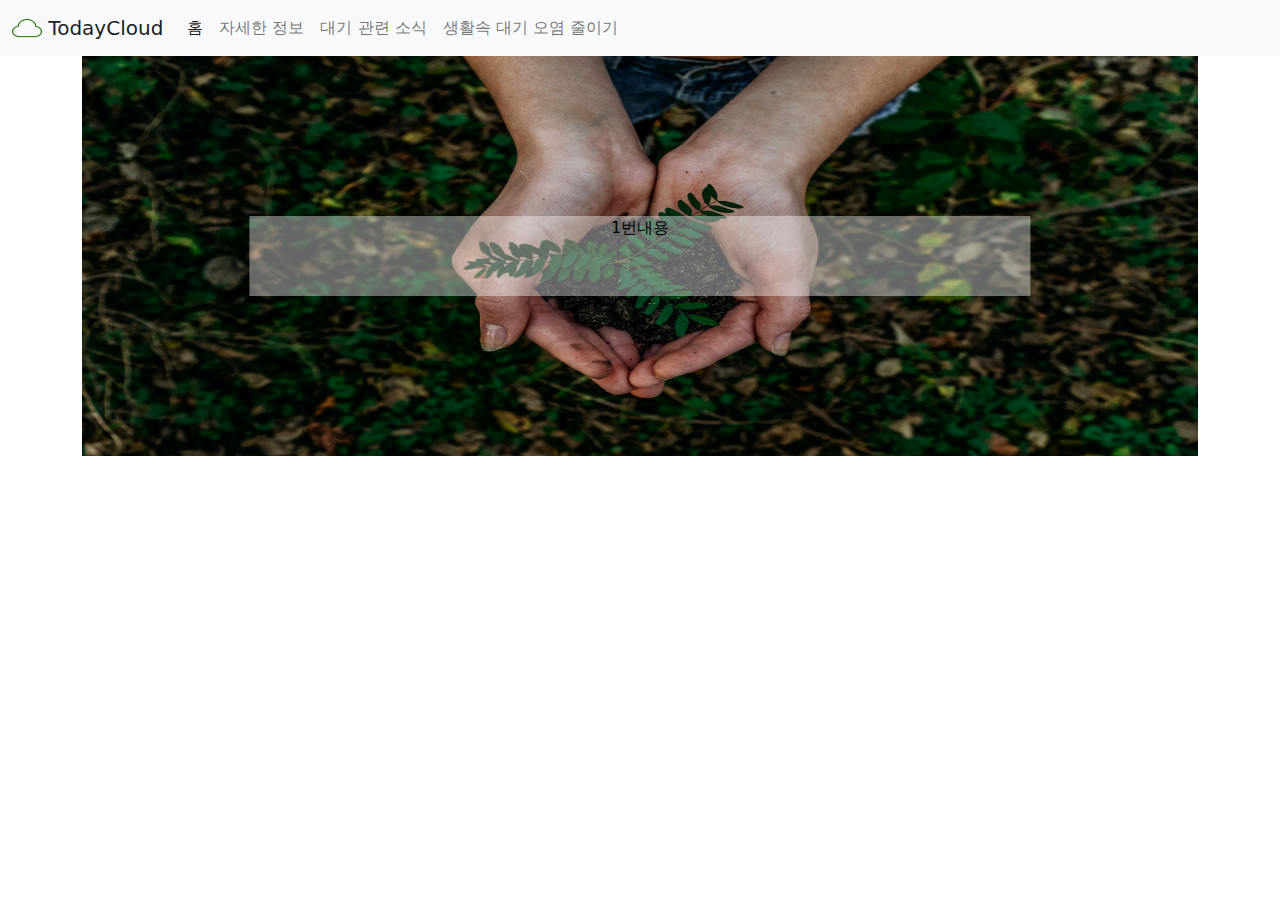
==== index.html @ 8e3e47f9 "1111 classroom" ====
<!Doctype HTML>
<html>

<head>
	<meta http-equiv="Content-Type" content="text/html;charset=UTF-8">
	<title>TodayCloud - 우리의 대기정보</title>
	<link rel="shortcut icon" href="images/favicon.ico" type="image/x-icon">
	<link rel="icon" href="images/favicon.ico" type="image/x-icon">
	<link rel="stylesheet" href="css/normalize.css">
	<link rel="stylesheet" href="css/bootstrap.min.css">
	<link rel="stylesheet" href="css/main.css">
</head>

<body>
	<header>
		<nav class="navbar navbar-light bg-light navbar-expand-lg">
			<div class="container-fluid">
				<a class="navbar-brand" href="#">
					<img src="images/logo.png" alt="" width="30" height="24" class="d-inline-block align-text-top">
					TodayCloud
      				
    			</a>
				<button class="navbar-toggler" type="button" data-bs-toggle="collapse" data-bs-target="#navbarNav" aria-controls="navbarNav" aria-expanded="false" aria-label="Toggle navigation">
      				<span class="navbar-toggler-icon"></span>
    			</button>

				<div class="collapse navbar-collapse" id="navbarNav">
      				<ul class="navbar-nav">
        				<li class="nav-item">
          					<a class="nav-link active" aria-current="page" href="#">홈</a>
        				</li>
        				<li class="nav-item">
          					<a class="nav-link" href="#">자세한 정보</a>
        				</li>
        				<li class="nav-item">
          					<a class="nav-link" href="#">대기 관련 소식</a>
        				</li>
        				<li class="nav-item">
          					<a class="nav-link" href="#">생활속 대기 오염 줄이기</a>
        				</li>
      				</ul>
    			</div>
  			</div>
		</nav>
	</header>
	
	<div class="wrapper">
		<div class="container">
			<div class="imgslide">
				<div class="imglist">
					<div class="item">
						<img src="images/slides/slide1.jpg" alt="" class="slideimg">
						<span class="itemtext">1번내용</span>
					</div>
					
					<div class="item">
						<img src="images/slides/slide2.jpg" alt="" class="slideimg">
						<span class="itemtext">2번내용</span>
					</div>
				</div>
			</div>

		</div>

	</div>
	


	<div class="script">
		<script src="script/jquery.min.js"></script>
		<script src="script/bootstrap.min.js"></script>
		<script src="script/script.js"></script>
	</div>
</body>

</html>
---- css/main.css ----
.imgslide {
	max-width: 100%;
	width:100%;
	height:400px;
	overflow: hidden;
}

.imglist {
	position: relative;
	height:400px;
}

.slideimg {
	width: 100%;
	height:400px;
	position: relative;

}
.item {
	height:400px;
	
}


.item>span{
	
	width: 70%;
	height: 80px;
	position: absolute;
	top:50%;
	left:50%;
	transform: translate(-50%,-50%);
	background-color: rgba(255,255,255,0.4);
	color:black;
	text-align:center;
}
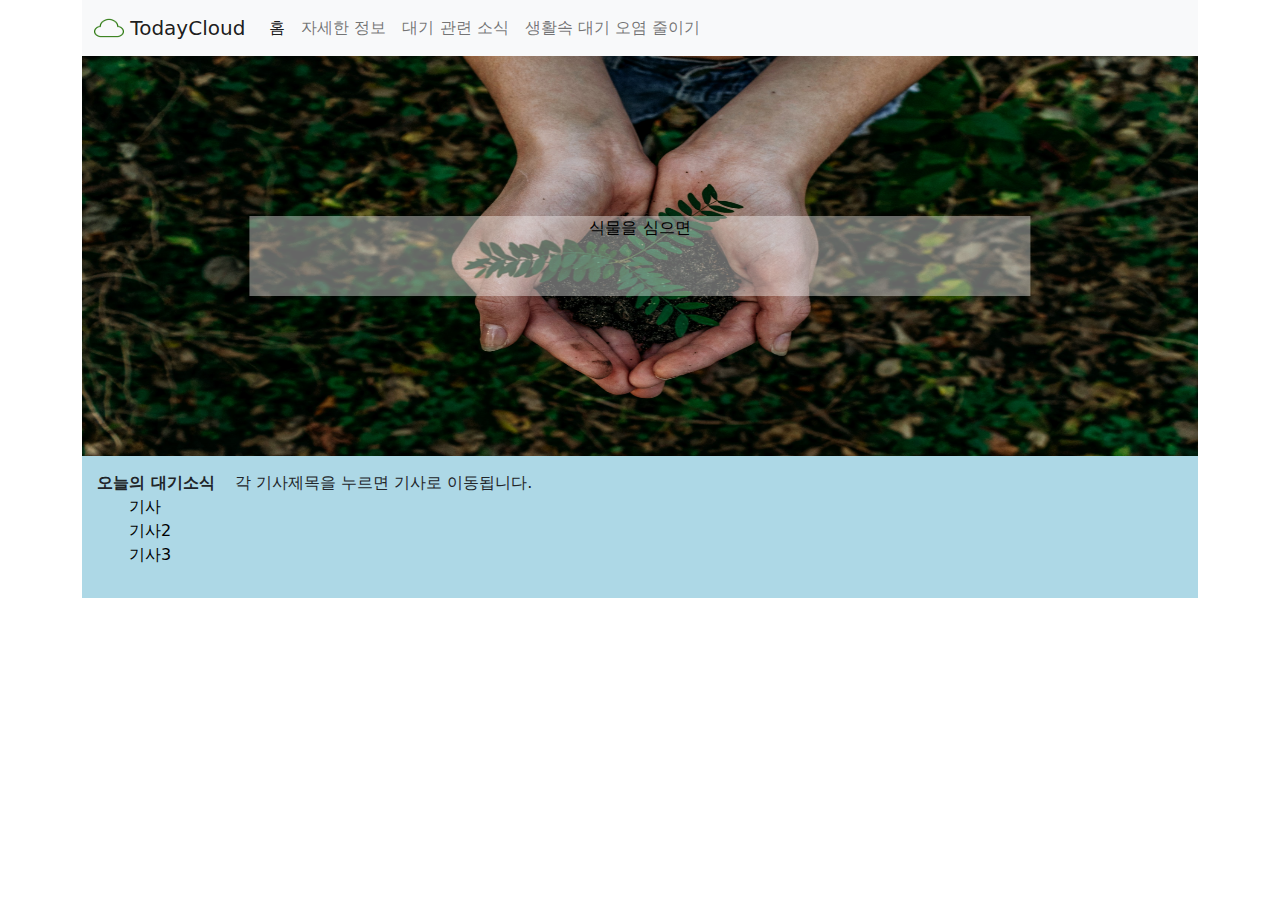
==== commit aa713931: "ㅁㄴㅇㄴㅁㅇ" ====
--- a/index.html
+++ b/index.html
@@ -12,11 +12,13 @@
 </head>
 
 <body>
+
 	<header>
-		<nav class="navbar navbar-light bg-light navbar-expand-lg">
-			<div class="container-fluid">
-				<a class="navbar-brand" href="#">
-					<img src="images/logo.png" alt="" width="30" height="24" class="d-inline-block align-text-top">
+		<div class="container">
+			<nav class="navbar navbar-light bg-light navbar-expand-lg">
+				<div class="container-fluid">
+					<a class="navbar-brand" href="#">
+						<img src="images/logo.png" alt="" width="30" height="24" class="d-inline-block align-text-top">
 					TodayCloud
       				
     			</a>
@@ -42,6 +44,8 @@
     			</div>
   			</div>
 		</nav>
+		</div>
+		
 	</header>
 	
 	<div class="wrapper">
@@ -50,18 +54,28 @@
 				<div class="imglist">
 					<div class="item">
 						<img src="images/slides/slide1.jpg" alt="" class="slideimg">
-						<span class="itemtext">1번내용</span>
+						<span class="itemtext">식물을 심으면</span>
 					</div>
 					
 					<div class="item">
 						<img src="images/slides/slide2.jpg" alt="" class="slideimg">
-						<span class="itemtext">2번내용</span>
+						<span class="itemtext">맑고 깨끗한 공기</span>
 					</div>
 				</div>
 			</div>
 
+			<div class="content-btm">
+				<span class="ncrowl">
+					<span class="ncrowl-title">오늘의 대기소식</span>&nbsp; &nbsp; 각 기사제목을 누르면 기사로 이동됩니다.
+					<ul class="news-crowl">
+						<li><a href="#">기사</a></li>
+						<li><a href="#">기사2</a></li>
+						<li><a href="#">기사3</a></li>
+					</ul>
+				</span>
+			</div>
+
 		</div>
-
 	</div>
 	
 
@@ -70,6 +84,9 @@
 		<script src="script/jquery.min.js"></script>
 		<script src="script/bootstrap.min.js"></script>
 		<script src="script/script.js"></script>
+		<script>
+			newsCrowl();
+		</script>
 	</div>
 </body>
 
--- a/css/main.css
+++ b/css/main.css
@@ -1,3 +1,16 @@
+@charset "UTF-8";
+* {
+	margin:0;
+
+}
+a {
+	text-decoration: none;
+	color: black;
+}
+a:hover {
+	color:black;
+}
+
 .imgslide {
 	max-width: 100%;
 	width:100%;
@@ -33,5 +46,15 @@
 	background-color: rgba(255,255,255,0.4);
 	color:black;
 	text-align:center;
+	vertical-align: middle;
 }
 
+.content-btm {
+	width: 100%;
+	background: lightblue;
+	padding:15px;
+}
+
+.ncrowl-title {
+	font-weight: 700;
+}
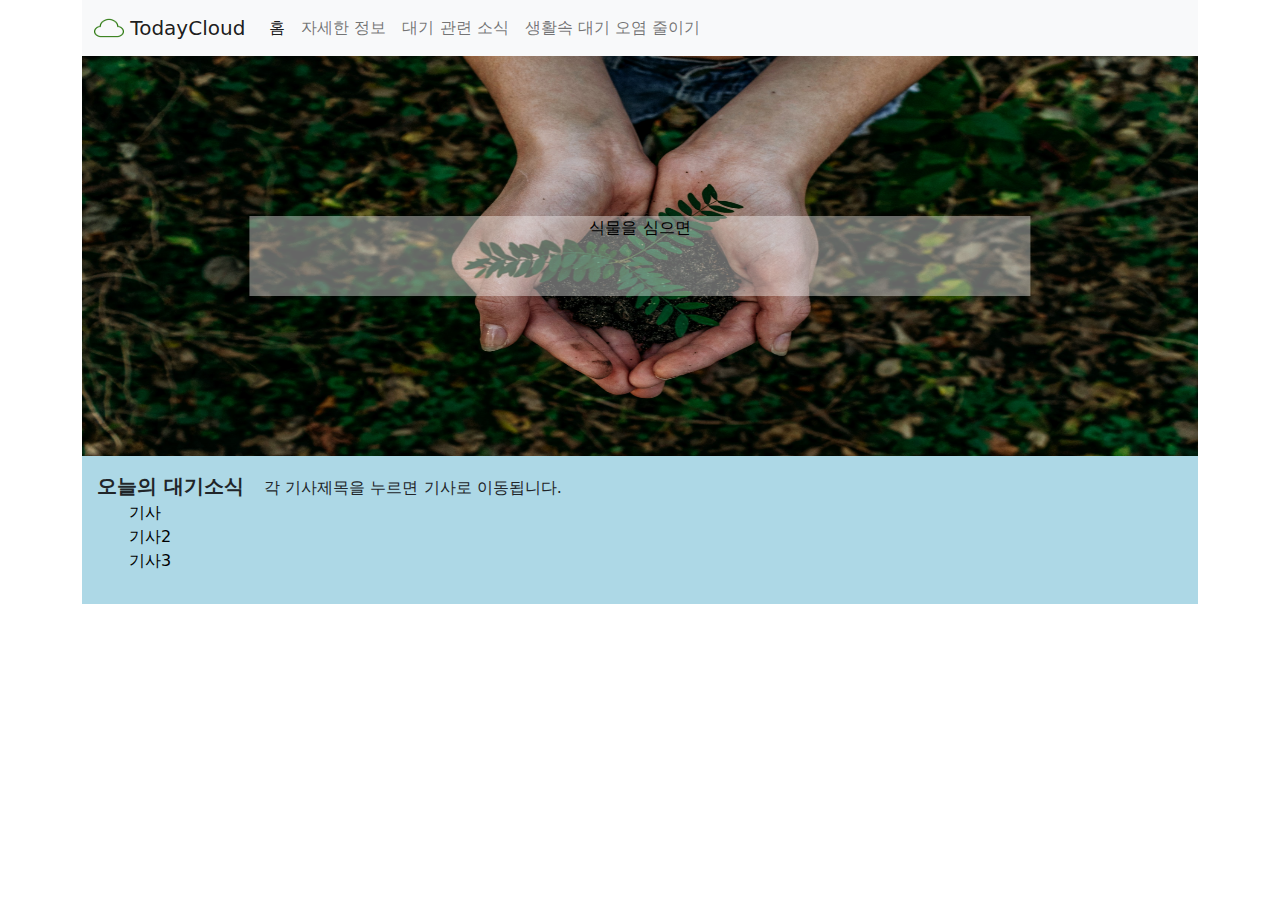
==== commit 6574399c: "news" ====
--- a/index.html
+++ b/index.html
@@ -67,7 +67,7 @@
 			<div class="content-btm">
 				<span class="ncrowl">
 					<span class="ncrowl-title">오늘의 대기소식</span>&nbsp; &nbsp; 각 기사제목을 누르면 기사로 이동됩니다.
-					<ul class="news-crowl">
+					<ul class="news-crowl" id="news-cro">
 						<li><a href="#">기사</a></li>
 						<li><a href="#">기사2</a></li>
 						<li><a href="#">기사3</a></li>
--- a/css/main.css
+++ b/css/main.css
@@ -57,4 +57,9 @@
 
 .ncrowl-title {
 	font-weight: 700;
+	font-size:15pt;
 }
+
+.news-crowl>li:hover {
+	background:gray;
+}
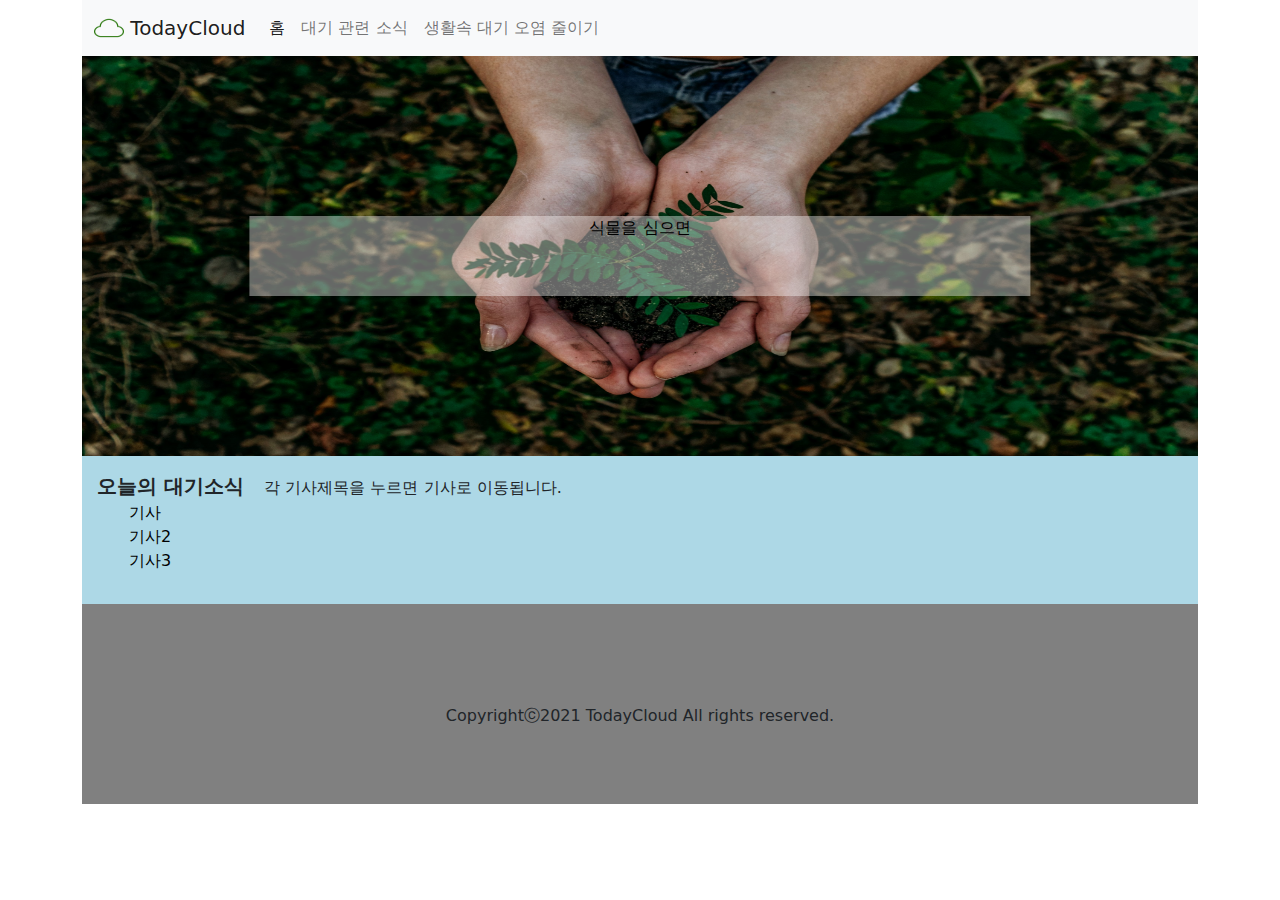
==== commit 58d94bdb: "news22" ====
--- a/index.html
+++ b/index.html
@@ -30,9 +30,6 @@
       				<ul class="navbar-nav">
         				<li class="nav-item">
           					<a class="nav-link active" aria-current="page" href="#">홈</a>
-        				</li>
-        				<li class="nav-item">
-          					<a class="nav-link" href="#">자세한 정보</a>
         				</li>
         				<li class="nav-item">
           					<a class="nav-link" href="#">대기 관련 소식</a>
@@ -77,7 +74,17 @@
 
 		</div>
 	</div>
-	
+	<div class="container">
+	<footer>
+		
+			<div class="cpyr">
+				Copyrightⓒ2021 TodayCloud All rights reserved.
+			</div>
+
+	</footer>		
+		
+	</div>
+
 
 
 	<div class="script">
--- a/css/main.css
+++ b/css/main.css
@@ -61,5 +61,13 @@
 }
 
 .news-crowl>li:hover {
-	background:gray;
+	background:lightgray;
 }
+
+footer {
+	background: gray;
+	text-align: center;
+	height: 200px;
+	padding-top:100px;
+	
+}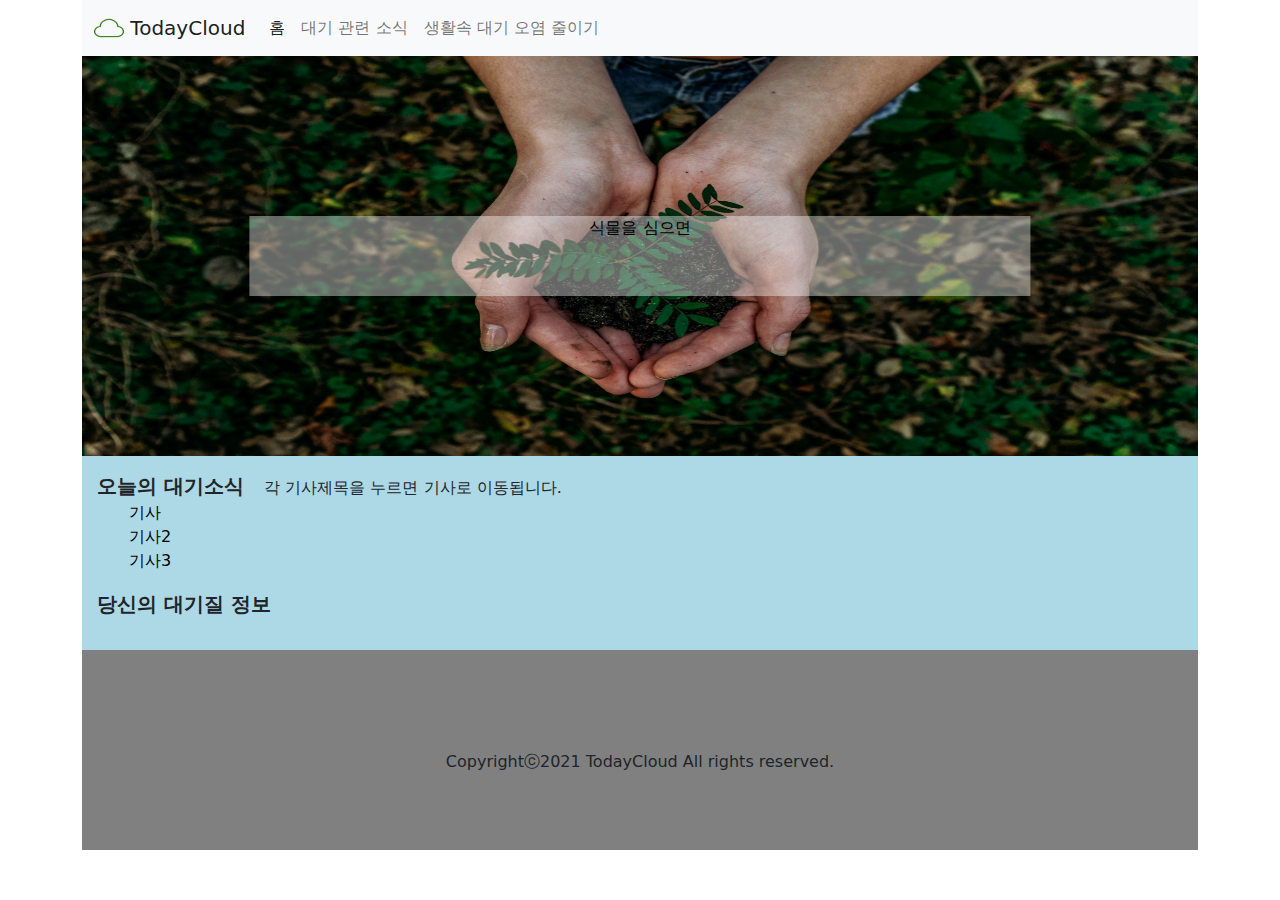
==== commit e00d841e: "wansung" ====
--- a/index.html
+++ b/index.html
@@ -17,7 +17,7 @@
 		<div class="container">
 			<nav class="navbar navbar-light bg-light navbar-expand-lg">
 				<div class="container-fluid">
-					<a class="navbar-brand" href="#">
+					<a class="navbar-brand" href="https://SunrinWebProject.2tle.repl.co">
 						<img src="images/logo.png" alt="" width="30" height="24" class="d-inline-block align-text-top">
 					TodayCloud
       				
@@ -32,10 +32,10 @@
           					<a class="nav-link active" aria-current="page" href="#">홈</a>
         				</li>
         				<li class="nav-item">
-          					<a class="nav-link" href="#">대기 관련 소식</a>
+          					<a class="nav-link" href="https://SunrinWebProject.2tle.repl.co/sosic.html">대기 관련 소식</a>
         				</li>
         				<li class="nav-item">
-          					<a class="nav-link" href="#">생활속 대기 오염 줄이기</a>
+          					<a class="nav-link" href="https://SunrinWebProject.2tle.repl.co/jul.html">생활속 대기 오염 줄이기</a>
         				</li>
       				</ul>
     			</div>
@@ -70,6 +70,12 @@
 						<li><a href="#">기사3</a></li>
 					</ul>
 				</span>
+				<span class="ncrowl">
+					<span class="ncrowl-title">당신의 대기질 정보</span>
+					<ul class="news-crowl" id="air-dt">
+						
+					</ul>
+				</span>
 			</div>
 
 		</div>
@@ -93,6 +99,7 @@
 		<script src="script/script.js"></script>
 		<script>
 			newsCrowl();
+			getLocAndCurDt();
 		</script>
 	</div>
 </body>
--- a/css/main.css
+++ b/css/main.css
@@ -70,4 +70,39 @@
 	height: 200px;
 	padding-top:100px;
 	
+}
+
+.ntitle {
+	background: lightblue;
+	width:100%;
+	height: 300px;
+	padding-top: 130px;
+	text-align:center;
+	color:black;
+	font-size:30px;
+}
+
+.news-all {
+	background: lightblue;
+	
+}
+.jul {
+	padding: 3em 5em 3em 5em;
+}
+
+.jul-title {
+	font-size: 30px;
+	font-weight: 700;
+}
+
+.jul-text {
+	padding:1em;
+}
+
+.jule {
+	background: lightpink;
+}
+
+.ncrowl {
+	width:40%;
 }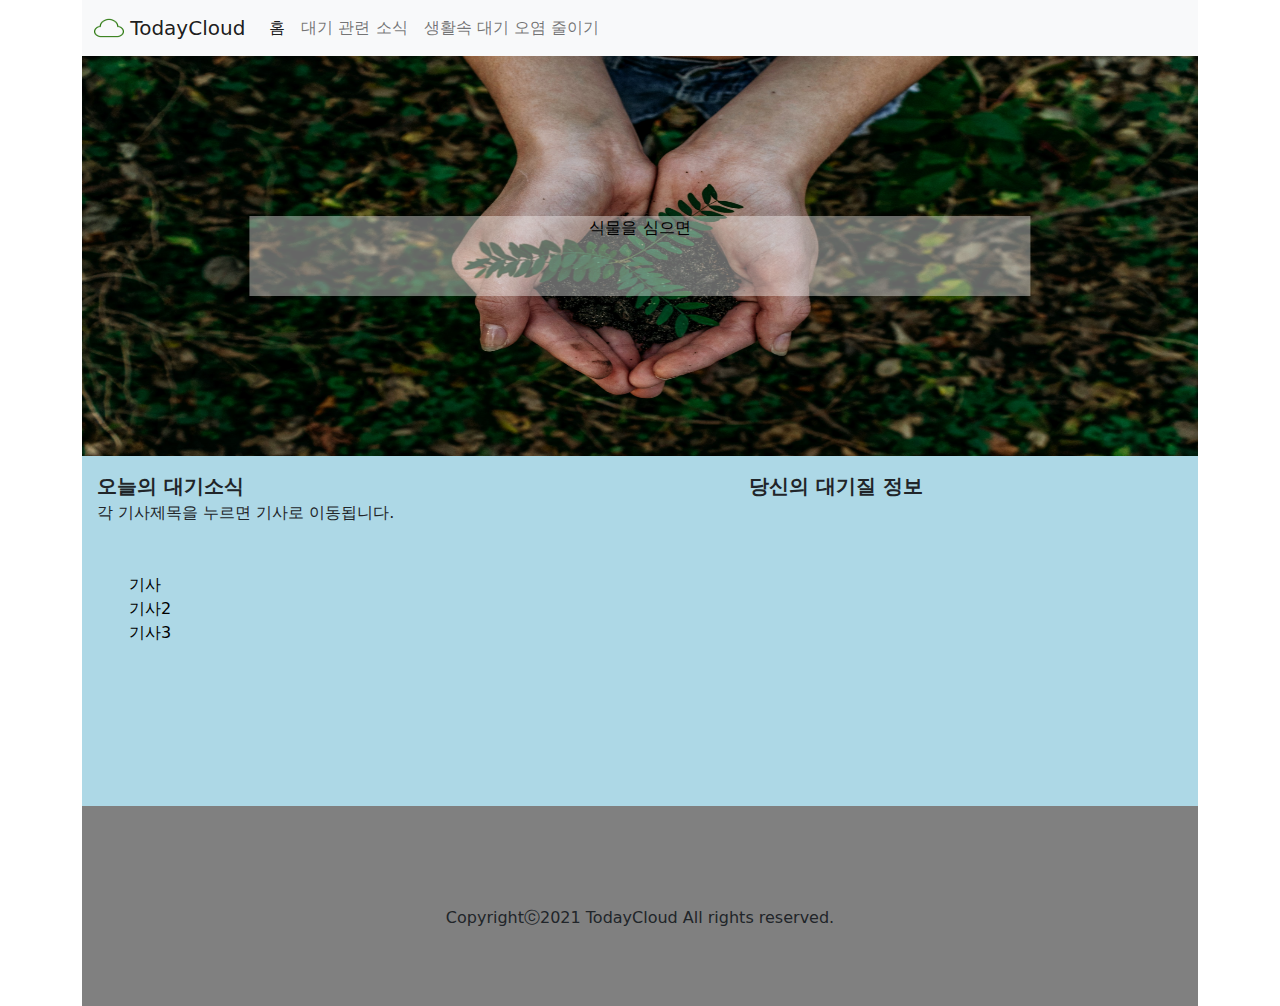
==== commit 89cd6f05: "sunrin last pos" ====
--- a/index.html
+++ b/index.html
@@ -62,16 +62,17 @@
 			</div>
 
 			<div class="content-btm">
-				<span class="ncrowl">
-					<span class="ncrowl-title">오늘의 대기소식</span>&nbsp; &nbsp; 각 기사제목을 누르면 기사로 이동됩니다.
+				<span class="ncrowl left1">
+					<span class="ncrowl-title">오늘의 대기소식</span>&nbsp; &nbsp;<div> 각 기사제목을 누르면 기사로 이동됩니다.</div><br><br>
 					<ul class="news-crowl" id="news-cro">
 						<li><a href="#">기사</a></li>
 						<li><a href="#">기사2</a></li>
 						<li><a href="#">기사3</a></li>
 					</ul>
 				</span>
-				<span class="ncrowl">
+				<span class="ncrowl right1">
 					<span class="ncrowl-title">당신의 대기질 정보</span>
+					<br><br><br><br>
 					<ul class="news-crowl" id="air-dt">
 						
 					</ul>
--- a/css/main.css
+++ b/css/main.css
@@ -53,6 +53,9 @@
 	width: 100%;
 	background: lightblue;
 	padding:15px;
+	display: block;
+	height: 350px;
+	
 }
 
 .ncrowl-title {
@@ -65,6 +68,7 @@
 }
 
 footer {
+	display:block;
 	background: gray;
 	text-align: center;
 	height: 200px;
@@ -105,4 +109,23 @@
 
 .ncrowl {
 	width:40%;
+	margin:0;
+	display: inline-block;
+}
+.left1 {
+	float:left;
+}
+.right1 {
+	float: right;
+}
+
+.air-more {
+	padding: 3em;
+	border: 1px solid black;
+	margin: 2em;
+	text-align:center;
+}
+.air-more-title{
+	font-size: 15px;
+	font-weight: 700;
 }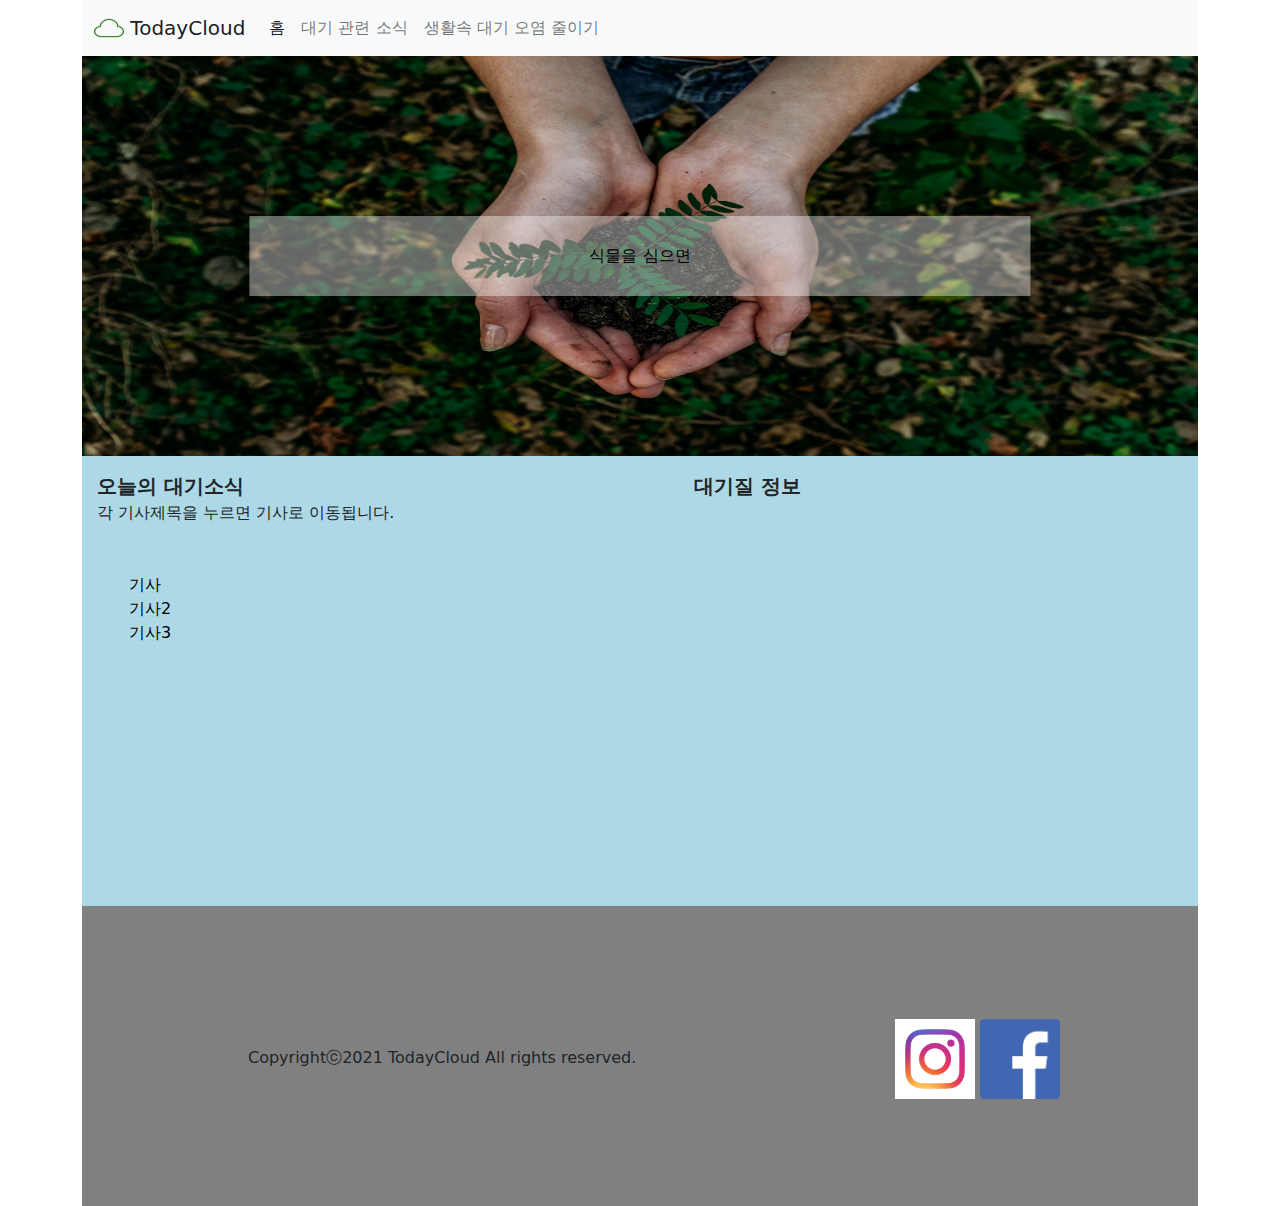
==== commit a348307f: "final final really final" ====
--- a/index.html
+++ b/index.html
@@ -71,7 +71,7 @@
 					</ul>
 				</span>
 				<span class="ncrowl right1">
-					<span class="ncrowl-title">당신의 대기질 정보</span>
+					<span class="ncrowl-title">대기질 정보</span>
 					<br><br><br><br>
 					<ul class="news-crowl" id="air-dt">
 						
@@ -83,10 +83,13 @@
 	</div>
 	<div class="container">
 	<footer>
-		
-			<div class="cpyr">
+			<span class="cpyr">
 				Copyrightⓒ2021 TodayCloud All rights reserved.
-			</div>
+			</span>
+			<span class="sns">
+				<a href="https://www.instagram.com/_ju._.14_/"><img src="images/ins.png" class="snsImg"  alt=""></a>
+				<a href="https://www.facebook.com/people/%EC%96%91%ED%98%84%EC%A3%BC/100059322517089/"><img src="images/fb.png" class="snsImg"  alt=""></a>
+			</span>
 
 	</footer>		
 		
--- a/css/main.css
+++ b/css/main.css
@@ -19,6 +19,7 @@
 }
 
 .imglist {
+	display: block;
 	position: relative;
 	height:400px;
 }
@@ -48,13 +49,20 @@
 	text-align:center;
 	vertical-align: middle;
 }
+.itemtext {
+	display: flex;
+	vertical-align: middle;
+	align-items: center;
+	justify-content: center;
+}
+
 
 .content-btm {
 	width: 100%;
 	background: lightblue;
 	padding:15px;
 	display: block;
-	height: 350px;
+	height: 450px;
 	
 }
 
@@ -64,17 +72,9 @@
 }
 
 .news-crowl>li:hover {
-	background:lightgray;
+	font-weight: 700;
 }
 
-footer {
-	display:block;
-	background: gray;
-	text-align: center;
-	height: 200px;
-	padding-top:100px;
-	
-}
 
 .ntitle {
 	background: lightblue;
@@ -108,7 +108,7 @@
 }
 
 .ncrowl {
-	width:40%;
+	width:45%;
 	margin:0;
 	display: inline-block;
 }
@@ -128,4 +128,30 @@
 .air-more-title{
 	font-size: 15px;
 	font-weight: 700;
+}
+.cpyr {
+	width:60%;
+	text-align: center;
+	padding-top:140px;
+	display: inline-block;
+}
+.sns {
+	display:inline-block;
+	width:35%;
+	text-align: center;
+	
+}
+
+.snsImg {
+	width: 80px;
+	height: 80px;
+}
+
+
+footer {
+	display:block;
+	background: gray;
+	text-align: center;
+	height: 300px;
+	
 }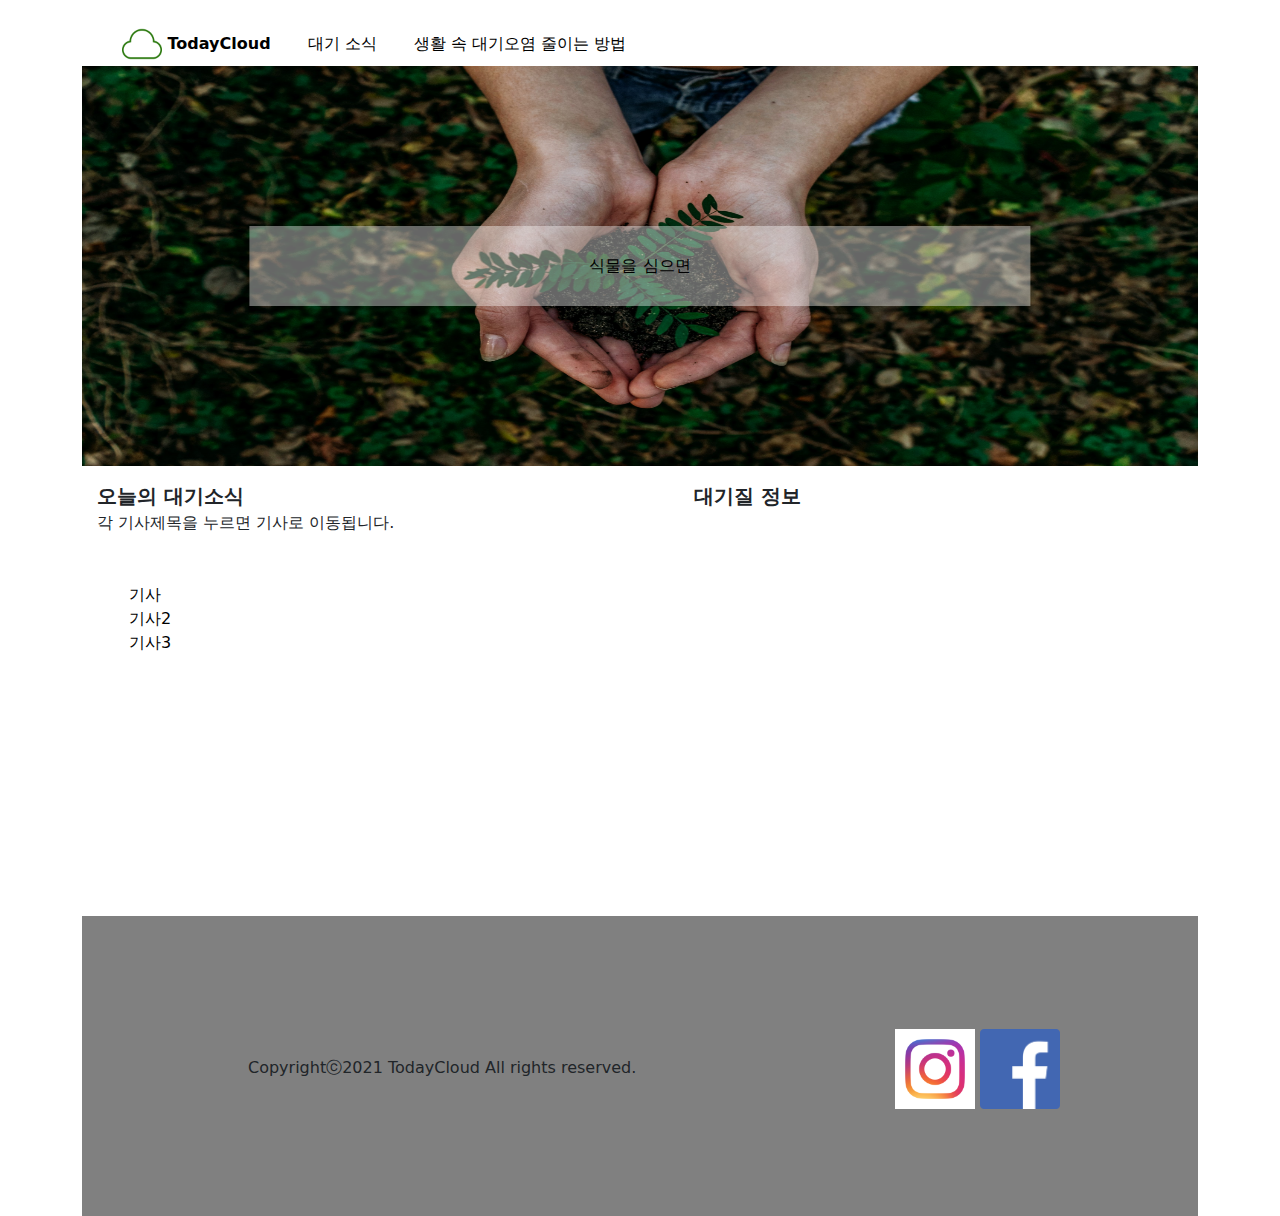
==== commit c92a930f: "final i dont do" ====
--- a/index.html
+++ b/index.html
@@ -15,33 +15,15 @@
 
 	<header>
 		<div class="container">
-			<nav class="navbar navbar-light bg-light navbar-expand-lg">
-				<div class="container-fluid">
-					<a class="navbar-brand" href="https://SunrinWebProject.2tle.repl.co">
-						<img src="images/logo.png" alt="" width="30" height="24" class="d-inline-block align-text-top">
-					TodayCloud
-      				
-    			</a>
-				<button class="navbar-toggler" type="button" data-bs-toggle="collapse" data-bs-target="#navbarNav" aria-controls="navbarNav" aria-expanded="false" aria-label="Toggle navigation">
-      				<span class="navbar-toggler-icon"></span>
-    			</button>
-
-				<div class="collapse navbar-collapse" id="navbarNav">
-      				<ul class="navbar-nav">
-        				<li class="nav-item">
-          					<a class="nav-link active" aria-current="page" href="#">홈</a>
-        				</li>
-        				<li class="nav-item">
-          					<a class="nav-link" href="https://SunrinWebProject.2tle.repl.co/sosic.html">대기 관련 소식</a>
-        				</li>
-        				<li class="nav-item">
-          					<a class="nav-link" href="https://SunrinWebProject.2tle.repl.co/jul.html">생활속 대기 오염 줄이기</a>
-        				</li>
-      				</ul>
-    			</div>
-  			</div>
-		</nav>
+			<div class="navi">
+				<ul class="navigation">
+					<li><a href="https://jbts.2tle.io/" class="active"><img src="images/logo.png" alt="" class="logo"> TodayCloud</a></li>
+					<li><a href="https://jbts.2tle.io/sosic.html">대기 소식</a></li>
+					<li><a href="https://jbts.2tle.io/jul.html">생활 속 대기오염 줄이는 방법</a></li>
+				</ul>
+			</div>
 		</div>
+		
 		
 	</header>
 	
--- a/css/main.css
+++ b/css/main.css
@@ -3,6 +3,32 @@
 	margin:0;
 
 }
+
+ul.navigation {
+	width: 100wh;
+	height:50px;
+	padding: 1.5rem;
+	
+}
+
+ul.navigation > li {
+	display: inline-block;
+	padding: 0 1em 0 1em;
+	
+}
+
+ul.navigation > li:hover {
+	font-weight: 700;
+}
+
+ul.navigation > li > a.active {
+	font-weight: 700;
+}
+img.logo {
+	width: 40px;
+	height: 40px;
+}
+
 a {
 	text-decoration: none;
 	color: black;
@@ -59,7 +85,6 @@
 
 .content-btm {
 	width: 100%;
-	background: lightblue;
 	padding:15px;
 	display: block;
 	height: 450px;
@@ -77,7 +102,6 @@
 
 
 .ntitle {
-	background: lightblue;
 	width:100%;
 	height: 300px;
 	padding-top: 130px;
@@ -87,7 +111,6 @@
 }
 
 .news-all {
-	background: lightblue;
 	
 }
 .jul {
@@ -104,7 +127,6 @@
 }
 
 .jule {
-	background: lightpink;
 }
 
 .ncrowl {
